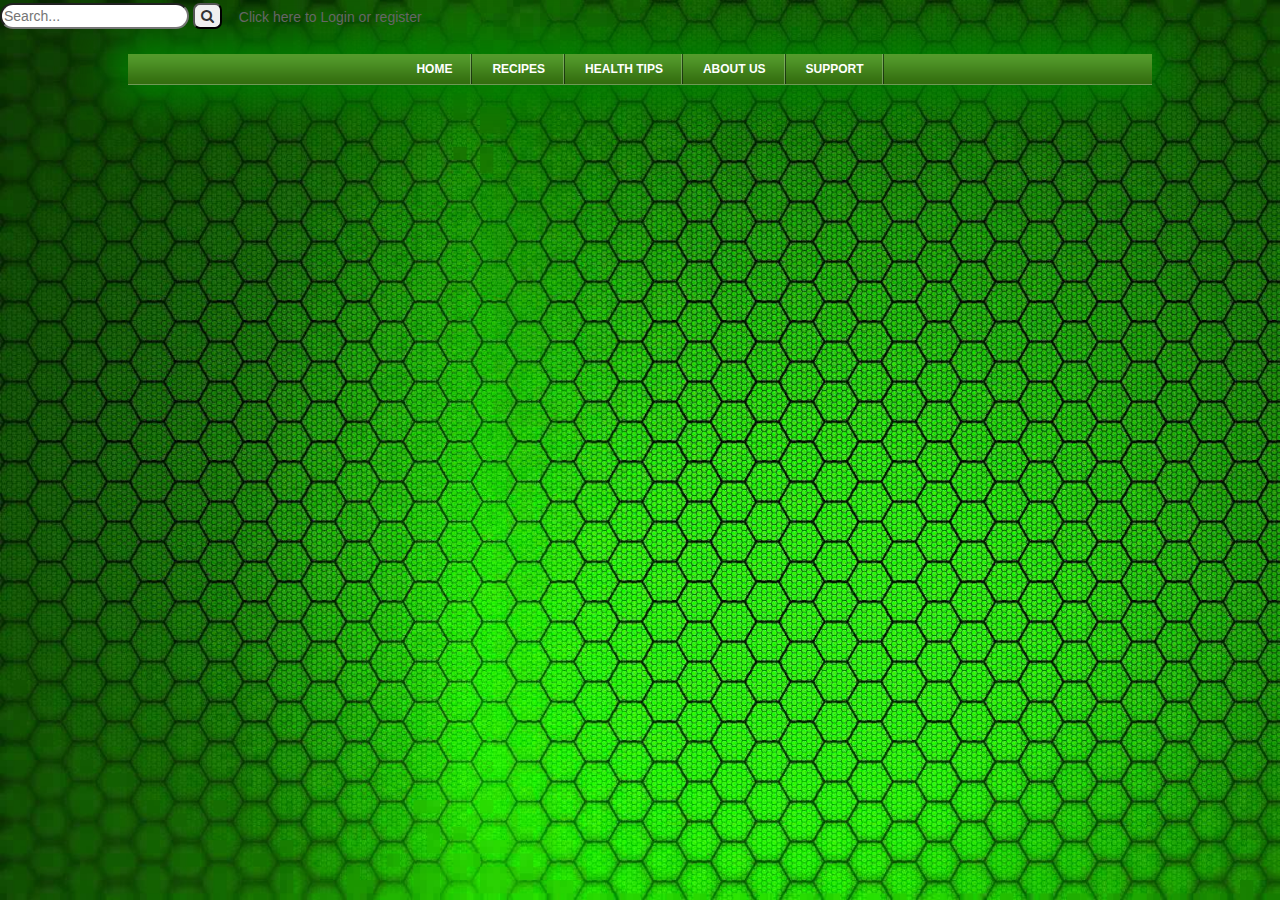
==== About Us.html @ 9d50aab9 "update" ====
<!doctype html>
<html>
<head>
<meta charset="utf-8">
<meta http-equiv="X-UA-Compatible" content="IE=edge">
<meta name="viewport" content="width=device-width, initial-scale=1.0">
<title>About Us</title>
<link href="css/websiteCSS.css" rel="stylesheet" type="text/css">
<link rel="stylesheet" href="css/ajxmenu.css" type="text/css">
<script src="javascript/ajxmenu.js" type="text/javascript"></script>
<script src="css/ajxmenu.js" type="text/javascript"></script>
<!-- Start WOWSlider.com HEAD section -->
<!-- add to the <head> of your page -->
<link rel="stylesheet" type="text/css" href="engine0/style.css" />
<link href="css/bootstrap.css" rel="stylesheet" type="text/css">
<!-- <script type="text/javascript" src="engine0/jquery.js"></script> -->
<script src="js/jquery-1.11.2.min.js" type="text/javascript"></script>
<link href="//maxcdn.bootstrapcdn.com/font-awesome/4.1.0/css/font-awesome.min.css" rel="stylesheet" type="text/css">
<script src="https://code.jquery.com/jquery-1.10.2.js"></script>
<script type="text/javascript" src="js/jquery-1.11.0.min.js"></script>
<script type="text/javascript" src="js/jquery.leanModal.min.js"></script>
<link rel="stylesheet" href="http://netdna.bootstrapcdn.com/font-awesome/4.0.3/css/font-awesome.min.css" />
<link type="text/css" rel="stylesheet" href="css/style.css" />

<script>
  window.console = window.console || function(t) {};
</script>
<!-- End WOWSlider.com HEAD section -->
<!-- HTML5 shim and Respond.js for IE8 support of HTML5 elements and media queries -->
<!-- WARNING: Respond.js doesn't work if you view the page via file:// -->
<!--[if lt IE 9]>
<script src="https://oss.maxcdn.com/html5shiv/3.7.2/html5shiv.min.js"></script>
<script src="https://oss.maxcdn.com/respond/1.4.2/respond.min.js"></script>
<![endif]-->
</head>

<body>
<div class="mig">
    <script>
	$('.mig').load('index.html .box');
	</script>
    </div>
<br>
<div class="main">
    <script>
	$('.main').load('index.html .AJXCSSMenuUQVINbB');
	</script>


<footer>
<div></div>
<div></div>
<div></div>
</footer>
  <script type="text/javascript" src="engine0/wowslider.js"></script>
  <script type="text/javascript" src="engine0/script.js"></script>
  <script src="js/bootstrap.js" type="text/javascript"></script>
  <script src="http://andwecode.com/wp-content/uploads/2015/10/jquery.leanModal.min_.js"></script>
  

  <script>
      $('#modal_trigger').leanModal({
    top: 100,
    overlay: 0.6,
    closeButton: '.modal_close'
});
$(function () {
    $('#login_form').click(function () {
        $('.social_login').hide();
        $('.user_login').show();
        return false;
    });
    $('#register_form').click(function () {
        $('.social_login').hide();
        $('.user_register').show();
        $('.header_title').text('Register');
        return false;
    });
    $('.back_btn').click(function () {
        $('.user_login').hide();
        $('.user_register').hide();
        $('.social_login').show();
        $('.header_title').text('Login');
        return false;
    });
});
      //@ sourceURL=pen.js
    </script>

</div>

</body>
</html>
---- css/websiteCSS.css ----
/* Importing Google Webfonts */
@import url(http://fonts.googleapis.com/css?family=Source+Sans+Pro:400,700,700italic,400italic);

.main {
	margin: 0 auto;
	width: 80%;
	-webkit-box-shadow: 0px 0px 41px 14px #008000;
	box-shadow: 0px 0px 41px 14px #008000;
	background-color: #FFFFFF;
	background-attachment: fixed;
}

body {
	background-repeat: no-repeat;
	background-size: cover;
	background-image: url(../img/bg1.jpg);
	background-attachment: fixed;
}
.main_conent {
	width: 100%;
	height: 600px;
}
.box{
	width: 100%;

	
}
#search {
	border-radius: 30px;
}
.box .container-4 .icon {
	border-radius: 7px;

}
.main .container-1 {
	background-color: #30FF07;
}
.link-to-info {
	border-top: thick solid #509629;
	border-bottom: thick solid #509629;


}


.health-foods img {
	width: 100%;
	height: 146px;
}
ul.icon
{
	list-style-type: none;
}

ul.icon li
{
	    text-indent: -1.4em;
}


li.info:before { 
	font-family: bullets;
	content: "\e805";
	float: left;
	width: 1.4em;
	color: #8c8
 }
 
/* Overlay when Modal is open */
#lean_overlay {
    position: fixed;
    z-index:100;
    top: 0px;
    left: 0px;
    height:100%;
    width:100%;
    background: #000;
    display: none;
}

/* Modal box or Popup box */
.popupContainer{
	position:absolute;
	width:330px;
	height: auto;
	left:45%;
	top:80px;
	background: #FFF;
}
#modal_trigger  {
	/* [disabled]margin: 100px auto; */
	/* [disabled]width: 100px; */
	/* [disabled]display: block; */
}

.btn  {
	padding: 10px 20px;
	/*background: #F4F4F2;*/
}

.btn_red  {
    background:  #ED6347;
     color:  #FFF;
}

.btn:hover  {
    background:  #E4E4E2;
}

.btn_red:hover  {
    background:  #C12B05;
}

a.btn  {
    color: #666;
     text-align:  center;
     text-decoration:  none;
}

a.btn_red  {
    color:  #FFF;
}

.one_half  {
    width: 50%;
     display:  block;
     float: left;
}

.one_half.last  {
    width: 45%;
     margin-left: 5%;
}
/* Popup Styles*/
.popupHeader  {
    font-size: 16px;
     text-transform:  uppercase;
}

.popupHeader  {
    background: #F4F4F2;
     position: relative;
     padding: 10px 20px;
     border-bottom: 1px solid #DDD;
     font-weight: bold;
}

.popupHeader .modal_close  {
    position:  absolute;
     right:  0;
     top: 0;
     padding: 10px 15px;
     background: #E4E4E2;
     cursor:  pointer;
     color: #aaa;
     font-size: 16px;
}

.popupBody  {
    padding: 20px;
}
/* Social Login Form */

.social_login .social_box  {
    display: block;
     clear: both;
     padding: 10px;
     margin-bottom:  10px;
     background:  #F4F4F2;
     overflow:  hidden;
}

.social_login .icon  {
    display: block;
     width: 10px;
     padding: 5px 10px;
     margin-right:  10px;
     float: left;
     color: #FFF;
     font-size: 16px;
     text-align:  center;
}
 
.social_login .fb .icon  {
    background: #3B5998;
}

.social_login .google .icon  {
    background: #DD4B39;
}

.social_login .icon_title  {
    display: block;
     padding: 5px 0;
     float: left;
     font-weight:  bold;
     font-size:  16px;
     color: #777;
}

.social_login .social_box:hover  {
    background:  #E4E4E2;
}


.centeredText  {
    text-align:  center;
     margin:  20px 0;
     clear:  both;
     overflow:  hidden;
     text-transform:  uppercase;
}


.action_btns  {
    clear: both;
     overflow:  hidden;
}

.action_btns a  {
    display:  block;
}

/* User Login Form */
.user_login  {
    display:  none;
}

.user_login label  {
    display:  block;
     margin-bottom: 5px;
}

.user_login input[type="text"],  .user_login input[type="email"],  .user_login input[type="password"]  {
    display:  block;
     width: 90%;
     padding:  10px;
     border: 1px solid #DDD;
     color: #666;
}

.user_login input[type="checkbox"]  {
    float: left;
     margin-right: 5px;
}

.user_login input[type="checkbox"]+label  {
    float: left;
}


.user_login .checkbox  {
    margin-bottom:  10px;
     clear:  both;
     overflow:  hidden;
}

.forgot_password  {
    display: block;
     margin:  20px 0 10px;
     clear:  both;
     overflow:  hidden;
     text-decoration:  none;
     color: #ED6347;
}
/* User Register Form */
.user_register  {
    display:  none;
}

.user_register label  {
    display:  block;
     margin-bottom: 5px;
}

.user_register input[type="text"],  .user_register input[type="email"],  .user_register input[type="password"]  {
    display:  block;
     width: 90%;
     padding:  10px;
     border: 1px solid #DDD;
     color: #666;
}

.user_register input[type="checkbox"]  {
    float: left;
     margin-right: 5px;
}

.user_register input[type="checkbox"]+label  {
    float: left;
}


.user_register .checkbox  {
    margin-bottom:  10px;
     clear:  both;
     overflow:  hidden;
}

facebook-f:before, .fa-facebook:before {
    content: "\f09a";
}

.fa {
    display: inline-block;
    font: normal normal normal 14px/1 FontAwesome;
    font-size: inherit;
    text-rendering: auto;
    -webkit-font-smoothing: antialiased;
    -moz-osx-font-smoothing: grayscale;
}

ocial_login .fb .icon {
	background: #3B5998;
}
.main hr {
	margin-top: 20px;
    margin-bottom: 20px;
    border: 0;
    border-top: 7px solid #509629;
}



.social_login .icon {
	display: block;
	width: 13px;
	padding: 5px 10px;
	margin-right: 10px;
	float: left;
	color: #FFF;
	font-size: 16px;
	text-align: center;
}

.fa-google-plus:before {
	content: "\f0d5"
}
body hr {
	
}
---- css/ajxmenu.css ----
@charset "utf-8";
/*
 Ajatix Advanced CSS Drop Down Menu
 Copyright (C) 2009-2015 Ajatix. All rights reserved.
 http://www.ajatix.com
 Unregistered copy.
 Any usage except for the purpose of evaluation is strictly prohibited.
*/
.AJXCSSMenuUQVINbB,.AJXCSSMenuUQVINbB_n,.AJXCSSMenuUQVINbB *,.AJXCSSMenuUQVINbB_n * {box-sizing:border-box;}
.AJXCSSMenuUQVINbB {position:relative;z-index:100;width:100%;line-height:0;background:#509629 url(ajxmenu_files/menu-bg.gif) top right;text-align:center;}
.AJXCSSMenuUQVINbB ul {position:relative;display:inline-block;margin:0;padding:0px 0px 0px 0px;list-style-type:none;}
*+html .AJXCSSMenuUQVINbB ul {display:inline;}
.AJXCSSMenuUQVINbB li {float:left;margin:0;}
.AJXCSSMenuUQVINbB a,.AJXCSSMenuUQVINbB_n a {display:block;overflow:hidden;}
.AJXCSSMenuUQVINbB>ul>li>a {height:31px;white-space:nowrap;padding:0 20px 0 20px;font:bold 12px Verdana,Arial,Helvetica,sans-serif;line-height:31px;text-decoration:none;text-transform:uppercase;text-align:center;border:0;color:#ffffff;background:url(ajxmenu_files/top.gif) no-repeat top right;}
.AJXCSSMenuUQVINbB>ul>li:hover>a,.AJXCSSMenuUQVINbB>ul>li.ajxover>a {background:#316415 url(ajxmenu_files/top.gif) no-repeat bottom right;}
@media screen and (max-width:480px) {
.AJXCSSMenuUQVINbB:after,.AJXCSSMenuUQVINbB_n:after {content:'narrow';display:none;}
.AJXCSSMenuUQVINbB_n {position:relative;width:100%;z-index:100;padding-top:31px;background:#509629;cursor:pointer;}
.AJXCSSMenuUQVINbB_n:before {position:absolute;top:0;right:10px;content:"\2261";font:bold 31px Arial,Helvetica,sans-serif;line-height:31px;color:#ffffff;z-index:1;}
.AJXCSSMenuUQVINbB_n>ul:before {position:absolute;top:0;left:10px;content:"Menu";font:bold 15px Arial,Helvetica,sans-serif;line-height:31px;color:#ffffff;z-index:1;cursor:pointer;}
.AJXCSSMenuUQVINbB_n ul {margin:0;list-style-type:none;background:#96ba7e;border-radius:10px 10px 10px 10px;}
.AJXCSSMenuUQVINbB_n>ul {height:0;overflow:hidden;}
.AJXCSSMenuUQVINbB_n>ul.ajxover,.AJXCSSMenuUQVINbB_n li ul{height:auto;padding:1px 1px 1px 1px;cursor:default;}
.AJXCSSMenuUQVINbB_n li {float:none;margin:1px 0 0 0;display:none;}
.AJXCSSMenuUQVINbB_n li:first-child {margin-top:0px;}
.AJXCSSMenuUQVINbB_n .ajxover li {display:block;}
.AJXCSSMenuUQVINbB_n li a {height:auto;white-space:normal;padding:7px 8px 7px 14px;font:bold 12px Verdana,Arial,Helvetica,sans-serif;line-height:12px;text-decoration:none;text-transform:none;text-align:left;border:0;color:#ffffff;background:#509629;}
.AJXCSSMenuUQVINbB_n li:hover>a,.AJXCSSMenuUQVINbB_n li.ajxover>a {background:#316415;}
}
---- engine0/style.css ----
/*
 *	generated by WOW Slider 8.6
 *	template Subway
 */
@import url(https://fonts.googleapis.com/css?family=Cuprum&subset=latin,latin-ext);
#wowslider-container0 { 
	display: table;
	zoom: 1; 
	position: relative;
	width: 100%;
	max-width: 100%;
	max-height:360px;
	margin:0px auto 0px;
	z-index:90;
	text-align:left; /* reset align=center */
	font-size: 10px;
	text-shadow: none; /* fix some user styles */

	/* reset box-sizing (to boostrap friendly) */
	-webkit-box-sizing: content-box;
	-moz-box-sizing: content-box;
	box-sizing: content-box; 
}
* html #wowslider-container0{ width:830px }
#wowslider-container0 .ws_images ul{
	position:relative;
	width: 10000%; 
	height:100%;
	left:0;
	list-style:none;
	margin:0;
	padding:0;
	border-spacing:0;
	overflow: visible;
	/*table-layout:fixed;*/
}
#wowslider-container0 .ws_images ul li{
	position: relative;
	width:1%;
	height:100%;
	line-height:0; /*opera*/
	overflow: hidden;
	float:left;
	/*font-size:0;*/
	padding:0 0 0 0 !important;
	margin:0 0 0 0 !important;
}

#wowslider-container0 .ws_images{
	position: relative;
	left:0;
	top:0;
	height:100%;
	max-height:360px;
	max-width: 100%;
	vertical-align: top;
	border:none;
	overflow: hidden;
}
#wowslider-container0 .ws_images ul a{
	width:100%;
	height:100%;
	max-height:360px;
	display:block;
	color:transparent;
}
#wowslider-container0 img{
	max-width: none !important;
}
#wowslider-container0 .ws_images .ws_list img,
#wowslider-container0 .ws_images > div > img{
	width:100%;
	border:none 0;
	max-width: none;
	padding:0;
	margin:0;
}
#wowslider-container0 .ws_images > div > img {
	max-height:360px;
}

#wowslider-container0 .ws_images iframe {
	position: absolute;
	z-index: -1;
}

#wowslider-container0 .ws-title > div {
	display: inline-block !important;
}

#wowslider-container0 a{ 
	text-decoration: none; 
	outline: none; 
	border: none; 
}

#wowslider-container0  .ws_bullets { 
	float: left;
	position:absolute;
	z-index:70;
}
#wowslider-container0  .ws_bullets div{
	position:relative;
	float:left;
	font-size: 0px;
}
/* compatibility with Joomla styles */
#wowslider-container0  .ws_bullets a {
	line-height: 0;
}

#wowslider-container0  .ws_script{
	display:none;
}
#wowslider-container0 sound, 
#wowslider-container0 object{
	position:absolute;
}

/* prevent some of users reset styles */
#wowslider-container0 .ws_effect {
	position: static;
	width: 100%;
	height: 100%;
}

#wowslider-container0 .ws_photoItem {
	border: 2em solid #fff;
	margin-left: -2em;
	margin-top: -2em;
}
#wowslider-container0 .ws_cube_side {
	background: #A6A5A9;
}


#wowslider-container0.ws_gestures {
	cursor: -webkit-grab;
	cursor: -moz-grab;
	cursor: url("[data-uri]"), move;
}
#wowslider-container0.ws_gestures.ws_grabbing {
	cursor: -webkit-grabbing;
	cursor: -moz-grabbing;
	cursor: url("[data-uri]"), move;
}

/* hide controls when video start play */
#wowslider-container0.ws_video_playing .ws_bullets,
#wowslider-container0.ws_video_playing .ws_fullscreen,
#wowslider-container0.ws_video_playing .ws_next,
#wowslider-container0.ws_video_playing .ws_prev {
	display: none;
}


/* youtube/vimeo buttons */
#wowslider-container0 .ws_video_btn {
	position: absolute;
	display: none;
	cursor: pointer;
	top: 0;
	left: 0;
	width: 100%;
	height: 100%;
	z-index: 55;
}
#wowslider-container0 .ws_video_btn.ws_youtube,
#wowslider-container0 .ws_video_btn.ws_vimeo {
	display: block;
}
#wowslider-container0 .ws_video_btn div {
	position: absolute;
	background-image: url(./playvideo.png);
	background-size: 200%;
	top: 50%;
	left: 50%;
	width: 7em;
	height: 5em;
	margin-left: -3.5em;
	margin-top: -2.5em;
}
#wowslider-container0 .ws_video_btn.ws_youtube div {
	background-position: 0 0;
}
#wowslider-container0 .ws_video_btn.ws_youtube:hover div {
	background-position: 100% 0;
}
#wowslider-container0 .ws_video_btn.ws_vimeo div {
	background-position: 0 100%;
}
#wowslider-container0 .ws_video_btn.ws_vimeo:hover div {
	background-position: 100% 100%;
}

#wowslider-container0 .ws_playpause.ws_hide {
	display: none !important;
}
#wowslider-container0 .ws_bullets a { 
	width:13px;
	height:13px;
	background: url(./bullet.png) left top;
	float: left; 
	text-indent: -1000px; 
	position:relative;
	margin-left:5px;
	color:transparent;
}
#wowslider-container0 .ws_bullets a.ws_selbull, #wowslider-container0 .ws_bullets a:hover{
	background-position: 0 100%;
} 
#wowslider-container0 a.ws_next, #wowslider-container0 a.ws_prev {
	position:absolute;
	bottom:0;
	margin-top:0;
	z-index:60;
	height: 100%;
	width: 4em;
	background-color:#474747;
	background-repeat: no-repeat;
	background-position: center center;
	background-size: 25% auto;
	opacity:0.7;
	filter:progid:DXImageTransform.Microsoft.Alpha(opacity=70);
}
#wowslider-container0 a.ws_next{
	background-image: url(./arrow-next.png);
	right:0;
}
#wowslider-container0 a.ws_prev {
	background-image: url(./arrow-prev.png);
	left:0;
}
#wowslider-container0 a.ws_next:hover,#wowslider-container0 a.ws_prev:hover{
	background-color:#272727;
}

/*playpause*/
#wowslider-container0 .ws_playpause {
    width: 4em;
    height: 6em;
    position: absolute;
    top: 50%;
    left: 50%;
    margin-left: -2em;
    margin-top: -3em;
    z-index: 59;
}

#wowslider-container0 .ws_pause {
	background-size: 100%;
    background-image: url(./pause.png);
}

#wowslider-container0 .ws_play {
	background-size: 100%;
    background-image: url(./play.png);
}

#wowslider-container0 .ws_pause:hover, #wowslider-container1 .ws_play:hover {
    background-position: 100% 100% !important;
}/* bottom center */
#wowslider-container0  .ws_bullets {
    bottom: 0;
	left:50%;
	padding: 5px;
}
#wowslider-container0  .ws_bullets div{
	left:-50%;
}
/* separate */
#wowslider-container0 .ws-title{
	position: absolute;
	display:block; 
	font: 3.5em 'Cuprum', Impact, Charcoal, sans-serif;
	bottom:0.5em;
	left: 0;
	z-index: 50;
	font-weight: bold;
}
#wowslider-container0 .ws-title div,#wowslider-container0 .ws-title span{ 
	display:inline-block;
	margin:0.2em 1em 0 1em;
	background:none;
	color: #ffffff;
	text-transform: none;
    text-shadow: 0 0.1em 0.25em rgba(0, 0, 0, 0.5);		
	border-radius:0;
	opacity:1;
}
#wowslider-container0 .ws-title div{ 
	display:block;
	margin-top:0; 
	font-size: 0.571em;
	font-weight: normal;
	padding: 0 1.6em;
}
#wowslider-container0 .ws-title span{
	line-height: 1em;
	margin:0.5em 1.2em 0 1em;
	padding: 0 0.3em;
}#wowslider-container0 .ws_images > ul{
	animation: wsBasic 24s infinite;
	-moz-animation: wsBasic 24s infinite;
	-webkit-animation: wsBasic 24s infinite;
}
@keyframes wsBasic{0%{left:-0%} 8.33%{left:-0%} 16.67%{left:-100%} 25%{left:-100%} 33.33%{left:-200%} 41.67%{left:-200%} 50%{left:-300%} 58.33%{left:-300%} 66.67%{left:-400%} 75%{left:-400%} 83.33%{left:-500%} 91.67%{left:-500%} }
@-moz-keyframes wsBasic{0%{left:-0%} 8.33%{left:-0%} 16.67%{left:-100%} 25%{left:-100%} 33.33%{left:-200%} 41.67%{left:-200%} 50%{left:-300%} 58.33%{left:-300%} 66.67%{left:-400%} 75%{left:-400%} 83.33%{left:-500%} 91.67%{left:-500%} }
@-webkit-keyframes wsBasic{0%{left:-0%} 8.33%{left:-0%} 16.67%{left:-100%} 25%{left:-100%} 33.33%{left:-200%} 41.67%{left:-200%} 50%{left:-300%} 58.33%{left:-300%} 66.67%{left:-400%} 75%{left:-400%} 83.33%{left:-500%} 91.67%{left:-500%} }

#wowslider-container0 .ws_bullets  a img{
	text-indent:0;
	display:block;
	bottom:16px;
	left:-55px;
	visibility:hidden;
	position:absolute;
    border: 4px solid #737373;
	max-width:none;
}
#wowslider-container0 .ws_bullets a:hover img{
	visibility:visible;
}

#wowslider-container0 .ws_bulframe div div{
	height:48px;
	overflow:visible;
	position:relative;
}
#wowslider-container0 .ws_bulframe div {
	left:0;
	overflow:hidden;
	position:relative;
	width:110px;
	background-color:#737373;
}
#wowslider-container0  .ws_bullets .ws_bulframe{
	display:none;
	bottom:18px;
	overflow:visible;
	position:absolute;
	cursor:pointer;
    border: 4px solid #737373;
}
#wowslider-container0 .ws_bulframe span{
	display:block;
	position:absolute;
	bottom:-9px;
	margin-left:-4px;
	left:55px;
	background:url(./triangle.png);
	width:13px;
	height:7px;
}#wowslider-container0 .ws_bulframe div div{
	height: auto;
}

@media all and (max-width:760px) {
	#wowslider-container0 .ws_fullscreen {
		display: block;
	}
}
@media all and (max-width:400px){
	#wowslider-container0 .ws_controls,
	#wowslider-container0 .ws_bullets,
	#wowslider-container0 .ws_thumbs{
		display: none
	}
}
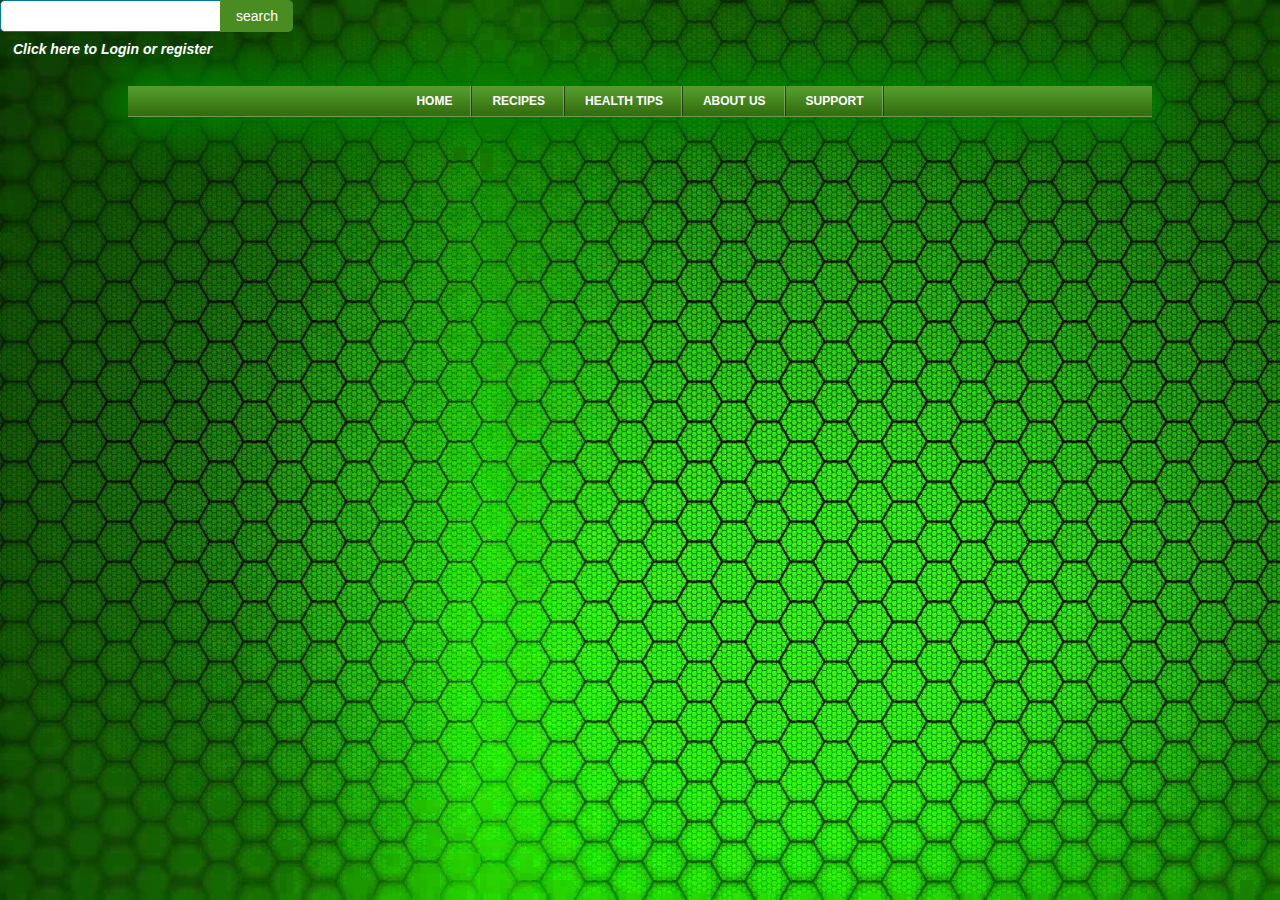
==== commit 0e5cb800: "update" ====
--- a/About Us.html
+++ b/About Us.html
@@ -4,7 +4,7 @@
 <meta charset="utf-8">
 <meta http-equiv="X-UA-Compatible" content="IE=edge">
 <meta name="viewport" content="width=device-width, initial-scale=1.0">
-<title>About Us</title>
+<title>Food</title>
 <link href="css/websiteCSS.css" rel="stylesheet" type="text/css">
 <link rel="stylesheet" href="css/ajxmenu.css" type="text/css">
 <script src="javascript/ajxmenu.js" type="text/javascript"></script>
@@ -35,9 +35,9 @@
 </head>
 
 <body>
-<div class="mig">
+<div class="box">
     <script>
-	$('.mig').load('index.html .box');
+	$('.box').load('index.html .container-4');
 	</script>
     </div>
 <br>
@@ -45,7 +45,7 @@
     <script>
 	$('.main').load('index.html .AJXCSSMenuUQVINbB');
 	</script>
-
+</div>
 
 <footer>
 <div></div>
@@ -86,8 +86,5 @@
 });
       //@ sourceURL=pen.js
     </script>
-
-</div>
-
 </body>
 </html>
--- a/css/websiteCSS.css
+++ b/css/websiteCSS.css
@@ -24,9 +24,6 @@
 	width: 100%;
 
 	
-}
-#search {
-	border-radius: 30px;
 }
 .box .container-4 .icon {
 	border-radius: 7px;
@@ -104,7 +101,7 @@
 }
 
 .btn:hover  {
-    background:  #E4E4E2;
+	background-color: #488A21;
 }
 
 .btn_red:hover  {
@@ -112,9 +109,11 @@
 }
 
 a.btn  {
-    color: #666;
-     text-align:  center;
-     text-decoration:  none;
+	color: #FFFFFF;
+	text-align: center;
+	text-decoration: none;
+	font-style: italic;
+	font-weight: bolder;
 }
 
 a.btn_red  {
@@ -310,7 +309,7 @@
     -moz-osx-font-smoothing: grayscale;
 }
 
-ocial_login .fb .icon {
+.social_login .fb .icon {
 	background: #3B5998;
 }
 .main hr {
@@ -339,3 +338,47 @@
 body hr {
 	
 }
+
+.tftextinput{
+		margin: 0;
+		padding: 5px 15px;
+		font-family: Arial, Helvetica, sans-serif;
+		font-size:14px;
+		border:1px solid #0076a3; border-right:0px;
+		border-top-left-radius: 5px 5px;
+		border-bottom-left-radius: 5px 5px;
+	}
+	.tfbutton {
+		margin: 0;
+		padding: 5px 15px;
+		font-family: Arial, Helvetica, sans-serif;
+		font-size:14px;
+		outline: none;
+		cursor: pointer;
+		text-align: center;
+		text-decoration: none;
+		color: #ffffff;
+		border: solid 1px #498C22; border-right:0px;
+		background: #498C22;
+		background: -webkit-gradient(linear, left top, left bottom, from(#498C22), to(#498C22));
+		background: -moz-linear-gradient(top,  #498C22,  #498C22);
+		border-top-right-radius: 5px 5px;
+		border-bottom-right-radius: 5px 5px;
+	}
+	.tfbutton:hover {
+		text-decoration: none;
+		background: #007ead;
+		background: -webkit-gradient(linear, left top, left bottom, from(#0095cc), to(#00678e));
+		background: -moz-linear-gradient(top,  #0095cc,  #00678e);
+	}
+	/* Fixes submit button height problem in Firefox */
+	.tfbutton::-moz-focus-inner {
+	  border: 0;
+	}
+	.tfclear{
+		clear:both;
+	}
+	#tfnewsearch{
+		width:25%;
+		max-width:25%
+	}
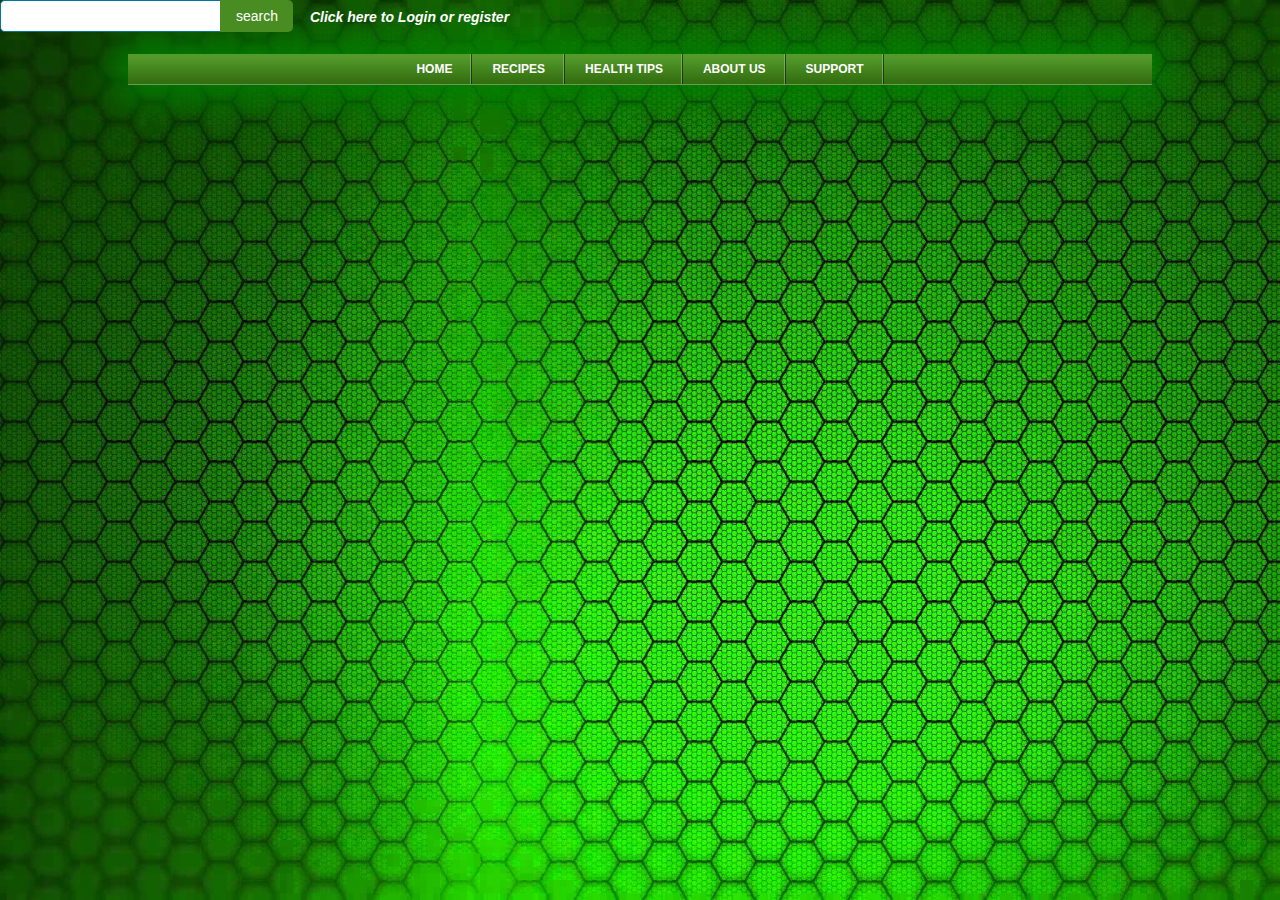
==== commit 3e11f2e7: "update" ====
--- a/About Us.html
+++ b/About Us.html
@@ -4,7 +4,7 @@
 <meta charset="utf-8">
 <meta http-equiv="X-UA-Compatible" content="IE=edge">
 <meta name="viewport" content="width=device-width, initial-scale=1.0">
-<title>Food</title>
+<title>About Us</title>
 <link href="css/websiteCSS.css" rel="stylesheet" type="text/css">
 <link rel="stylesheet" href="css/ajxmenu.css" type="text/css">
 <script src="javascript/ajxmenu.js" type="text/javascript"></script>
--- a/css/websiteCSS.css
+++ b/css/websiteCSS.css
@@ -2,6 +2,14 @@
 @import url(http://fonts.googleapis.com/css?family=Source+Sans+Pro:400,700,700italic,400italic);
 
 .main {
+	margin: 0 auto;
+	width: 80%;
+	-webkit-box-shadow: 0px 0px 41px 14px #008000;
+	box-shadow: 0px 0px 41px 14px #008000;
+	background-color: #FFFFFF;
+	background-attachment: fixed;
+}
+.main2 {
 	margin: 0 auto;
 	width: 80%;
 	-webkit-box-shadow: 0px 0px 41px 14px #008000;
